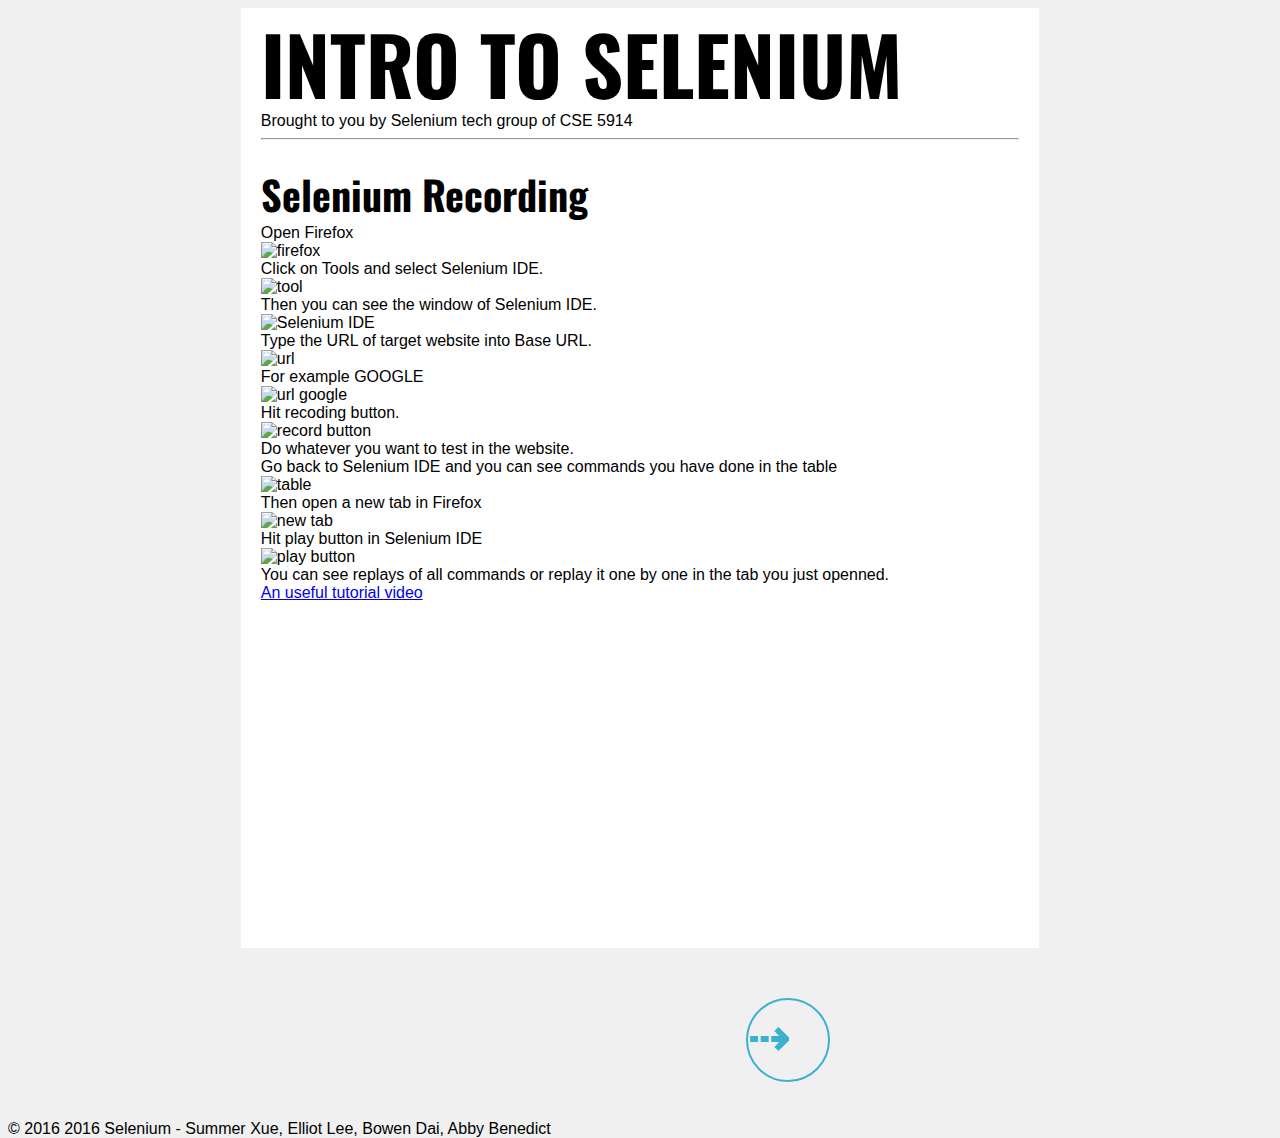
==== tutorial/lessons/lesson2.html @ 29f99371 "Add files via upload" ====
<!DOCTYPE html>
<html>
<!-- introduction page -->
<head>
	<title>Selenium - Introduction</title>
<link rel="stylesheet" type="text/css" href="../style.css">
<link href="http://fonts.googleapis.com/css?family=Oswald:700%7CDroid:400,700italic" rel="stylesheet" type="text/css" />
</head>
<!-- Header -->
<body>
<div class="container">
	<header>
		<a href="../index.html" id="title"><h1>Intro to Selenium</h1></a>
		<h6>Brought to you by Selenium tech group of CSE 5914</h6>

		<hr/>
	</header>

	<div id="content">
		<h2>Selenium Recording</h2>
<!-- your code here -->
		<p>Open Firefox</p>
		<img src="image/fflogo.png" alt="firefox" style="width:128px;height:64px;">
		<p>Click on Tools and select Selenium IDE.</p>
		<img src="image/tool.png" alt="tool" style="width:128px;height:32px;">
		<p>Then you can see the window of Selenium IDE.</p>
		<img src="image/window.png" alt="Selenium IDE" style="width:640px;height:480px;">
		<p>Type the URL of target website into Base URL.</p>
		<img src="image/url.png" alt="url" style="width:128px;height:64px;">
		<p>For example GOOGLE</p>
		<img src="image/urlb.png" alt="url google" style="width:640px;height:64px;">
		<p>Hit recoding button.</p>
		<img src="image/record.png" alt="record button" style="width:32px;height:32px;">
		<p>Do whatever you want to test in the website.</p>
		<p>Go back to Selenium IDE and you can see commands you have done in the table</p>
		<img src="image/table.png" alt="table" style="width:480px;height:256px;">
		<p>Then open a new tab in Firefox</p>
		<img src="image/newtab.png" alt="new tab" style="width:128px;height:64px;">
		<p>Hit play button in Selenium IDE</p>
		<img src="image/play.png" alt="play button" style="width:32px;height:32px;">
		<p>You can see replays of all commands or replay it one by one in the tab you just openned.</p>
		<a href="https://www.youtube.com/watch?v=dckIZax4ksw">An useful tutorial video</a>

	</div>
</div>
<!-- footer -->
		<div id="nav">
		<div class="circle" id="right"><a href="lesson1.html" class="navbutton">&#8674;</a></div>
		</div>

		<br><br><br><br>
		<p>&copy; 2016 2016 Selenium - Summer Xue, Elliot Lee, Bowen Dai, Abby Benedict </p></div>
</body>
</html>
---- tutorial/style.css ----
/*style sheet group by tags and classes
*/

body, html {
    height: 100%;
    font-family: "Droid", Arial, sans-serif;
}

.container{
	background-color: #FFFFFF;
	width: 60%;
	margin: auto;
	margin-top: 0px;
	min-height: 100%;
	padding: 20px;
	text-align: center;
}

#home-content{
	height: 100%;
	padding-bottom: 2em;
	padding-top: 1em;

}

#content {
	text-align: left;
	height: 100%;
	padding-bottom: 2em;
	padding-top: 1em;
}

#footer {
 height:2em;
 position:absolute;
 bottom:0;
}

body {
    background-color: #F0F0F0 ;
}
h1 {
   margin: 0 0 0 0;
}
h2 {
   margin: 0 0 20px 0;
}
h3{
   margin: 20px 0 2px 0;
}
h4 {
  margin-bottom: 0px;
  color: #3db0d2;
}
h6 {
   margin: 0 0 20px 0;
}
h5 {
   margin: 20px 0 0 0;
}
p{
   margin: 0 0 0 0;
}
ul{
   margin: 2px 0 0 0;
}
table {
    border-collapse: collapse;
    width: 90%;
    margin-left: 5%;
    margin-right:5%;
}

.note{
  display: inline;
}

th, td {
    text-align: left;
    padding: 8px;
    border-top: 1px solid #ddd;
    border-bottom: 1px solid #ddd;
}
tr:nth-child(even){background-color:white;}
p.groove {border-style: groove; background-color: white;}
p.function {color: #A00000}

h1 {
    font-family: 'Oswald', Arial, sans-serif;
    font-weight: 700;
    line-height: 51px;
    font-size: 5em;
    text-transform: uppercase;
    margin: 10px 0 23px 0;
    text-align: left;
    color: black;
}

#title{
  text-decoration: none;
}

h2{
	font-size: 2.5em;
    font-family: 'Oswald', Arial, sans-serif;
    margin: 0px;
}

h3{
	font-size: 1.5em;
	margin: 0px;
	margin-top: 20px;
}

h5{
	font-family: 'Oswald', Arial, sans-serif;
    font-weight: 700;
    line-height: 51px;
    font-size: 3em;
    text-transform: uppercase;
    margin: 30px;
}
h6{
	text-align: left;
	font-size: 1em;
	margin: 0px;
	font-weight: normal;
}

button{
	position: relative;
  height: 2em;
  width: 11em;
  margin: 10px 7px;
  padding: 5px 5px;
  font-weight: 700;
  font-size: 2.25em;
  letter-spacing: 2px;
  color: #3db0d2;
  border: 2px #3db0d2 solid;
  border-radius: 4px;
  text-transform: uppercase;
  outline: 0;
  overflow:hidden;
  background: none;
  cursor: pointer;
  transition:         0.08s ease-in;

  -o-transition:      0.08s ease-in;
  -ms-transition:     0.08s ease-in;
  -moz-transition:    0.08s ease-in;
  -webkit-transition: 0.08s ease-in;
}

.slide:after{
  content:"Start Learning";
  position:absolute;
  width:100%;
  height:100%;
  left:0;
  text-align:center;
  -webkit-transition: all 400ms cubic-bezier(0.680, -0.550, 0.265, 1.550);
}

.slide:before {
  content:"Let's go \2192";
  height:100%;
  width:100%;
  position:absolute;
  color:#3db0d2;
  left:-100%;
  opacity: 0;
  -webkit-transition: all 500ms cubic-bezier(0.680, -0.550, 0.265, 1.550);
}


.slide:hover{
  background:#3db0d2;
}

.slide:hover:before{
  left:0;
  opacity:1;
  color:#fff;
}
.slide:hover:after{
  left:100%;
  opacity:0;
}

.circle {
	 width: 80px;
    height: 80px;
    background-color: #44c4ea;
    border-radius: 50%;
    color: #3db0d2;
  	border: 2px #3db0d2 solid;
  	background: none;
  cursor: pointer;
  transition:         0.08s ease-in;
}

.circle:after{
  position:absolute;
  width:100%;
  height:100%;
  left:0;
  text-align:center;
  -webkit-transition: all 400ms cubic-bezier(0.680, -0.550, 0.265, 1.550);
}

.circle:before {
  height:100%;
  width:100%;
  position:absolute;
  color:#3db0d2;
  left:-100%;
  opacity: 0;
  -webkit-transition: all 500ms cubic-bezier(0.680, -0.550, 0.265, 1.550);
}


.circle:hover, .navbutton:hover{
  background:#3db0d2;
  color: #FFF;
}

.circle:hover:before{
  left:0;
  opacity:1;
  color:#fff;
}
.circle:hover:after{
  left:100%;
  opacity:0;
  color: #FFF;
}

.navbutton{
	color: #3db0d2;
	text-align: center;
	font: bold 3.2em/100px "Droid", Arial, sans-serif;
	text-decoration: none;
	line-height: 1.5em;
}




#nav{
	width:30%;
	margin: auto;
	padding-top: 50px;
	padding-bottom: 50px;
}

#left{
	display: block;
	float: left;
}

#right{
	display:block;
	float: right;
}

.code{
	background-color: #dfdfdf;
	width: 70%;
	padding: 5px;
}

li.nav{
	background:#3db0d2;
	margin-bottom: 4px;
	font-size: 1.2em;
	padding: 5px;
}

a.lesson{
	color: #FFF;
	text-decoration: none;
}

li.nav:hover{
	background: #77d3ef;
}

ul{
	background: #77d3ef;
	width:60%;
	margin: auto;
	margin-top: 10px;
}
ol{
	width: 60%;
	margin: auto;
	margin-top: 10px;
}
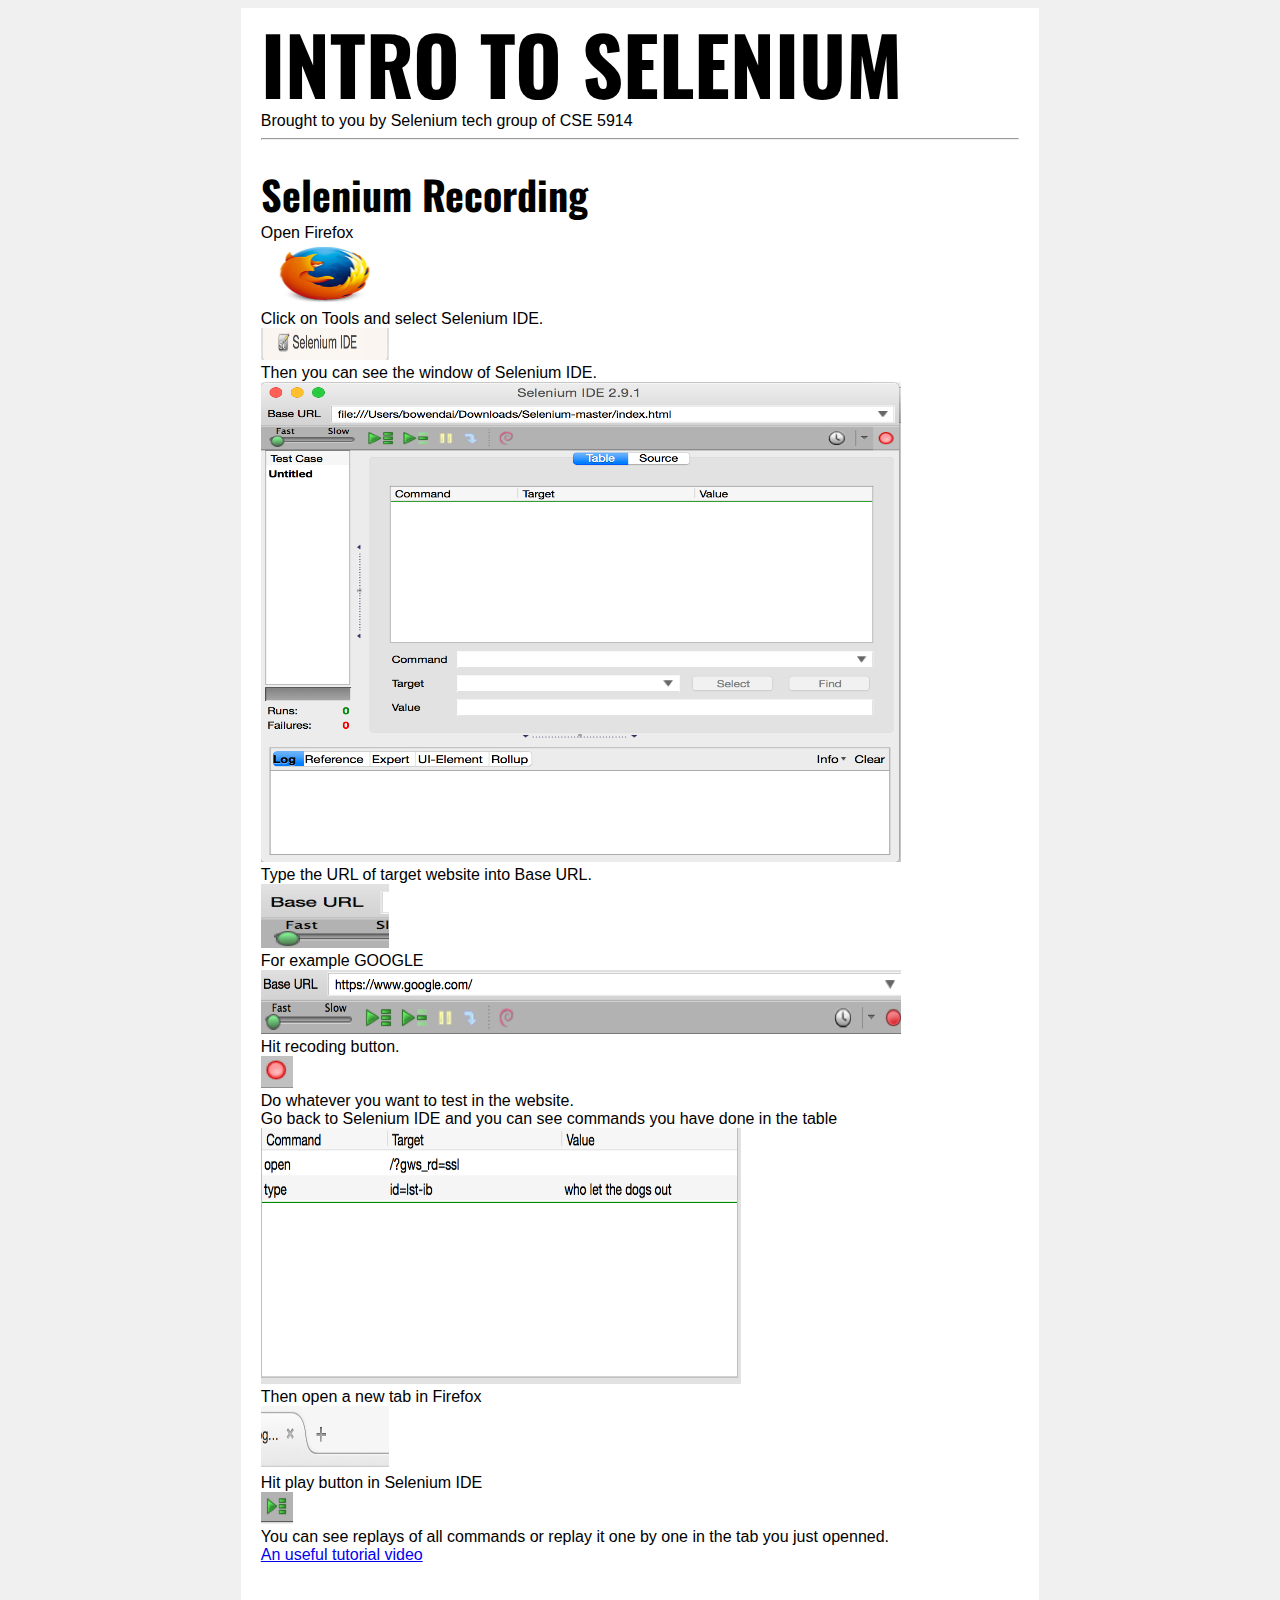
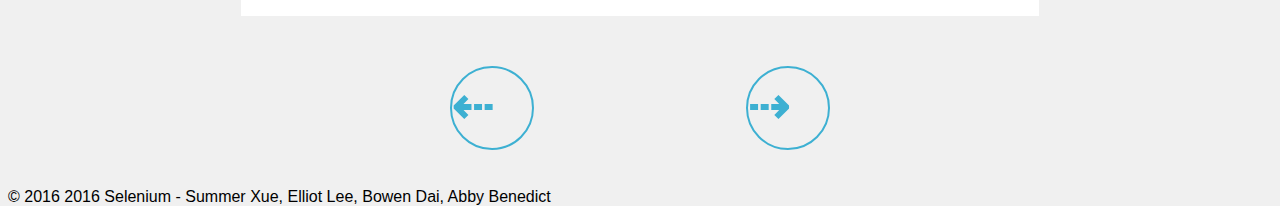
==== commit 2ebe21d6: "link" ====
--- a/tutorial/lessons/lesson2.html
+++ b/tutorial/lessons/lesson2.html
@@ -45,8 +45,9 @@
 </div>
 <!-- footer -->
 		<div id="nav">
-		<div class="circle" id="right"><a href="lesson1.html" class="navbutton">&#8674;</a></div>
-		</div>
+			<div class="circle" id="left"><a href="lesson1.html" class="navbutton">&#8672;</a></div>
+		<div class="circle" id="right"><a href="lesson3.html" class="navbutton">&#8674;</a></div>
+</div>
 
 		<br><br><br><br>
 		<p>&copy; 2016 2016 Selenium - Summer Xue, Elliot Lee, Bowen Dai, Abby Benedict </p></div>
